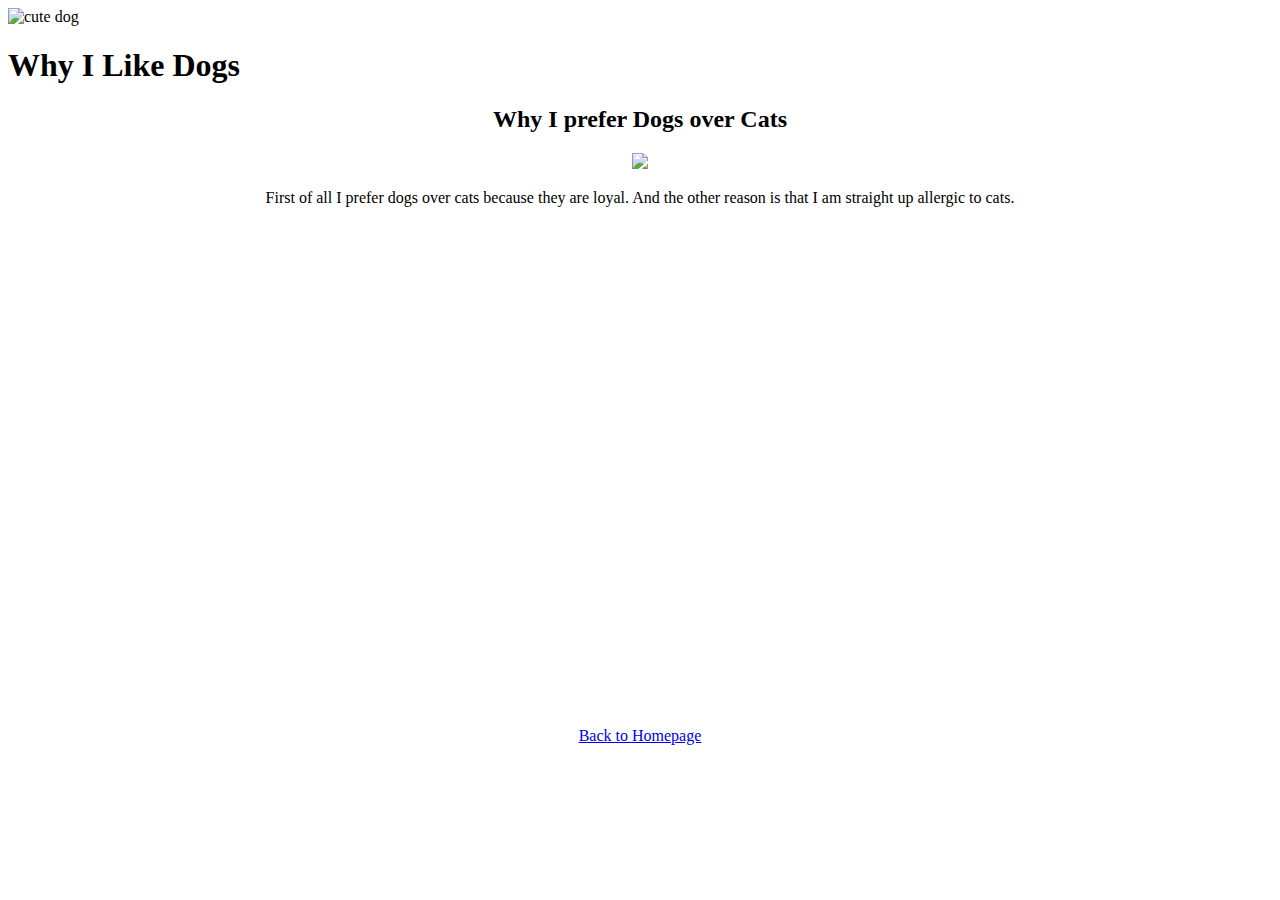
==== atm.html @ a55a3eb2 "Add files via upload" ====
<!DOCTYPE html>
<head>
<title> All About Dogs</title>
  <link href="app.css" rel="stylesheet">
<meta charset="utf-8">
</head>
<body>
  <header>
    <img src="https://images.unsplash.com/photo-1453227588063-bb302b62f50b?auto=format&fit=crop&w=1050&q=60&ixid=dW5zcGxhc2guY29tOzs7Ozs%3D" alt="cute dog" width="500">
    <h1>Why I Like Dogs</h1> 
  </header>
  <center>
  <h2>Why I prefer Dogs over Cats</h2>
  <article>
    <img src="image/dog2.jpg">
  <p> First of all I prefer dogs over cats because they are loyal. And the other reason is that I am straight up allergic to cats.</p>
  <iframe src="https://docs.google.com/forms/d/e/1FAIpQLSc6bQSyhdpkRiZwyCJItgwPmTbhxGUYbNKqJW1uVklZk7CRhg/viewform?embedded=true" width="760" height="500" frameborder="0" marginheight="0" marginwidth="0">Loading...</iframe>
  </article>
  <footer><a href="index.html"> Back to Homepage</a></footer>
</center>
</body>
</html>
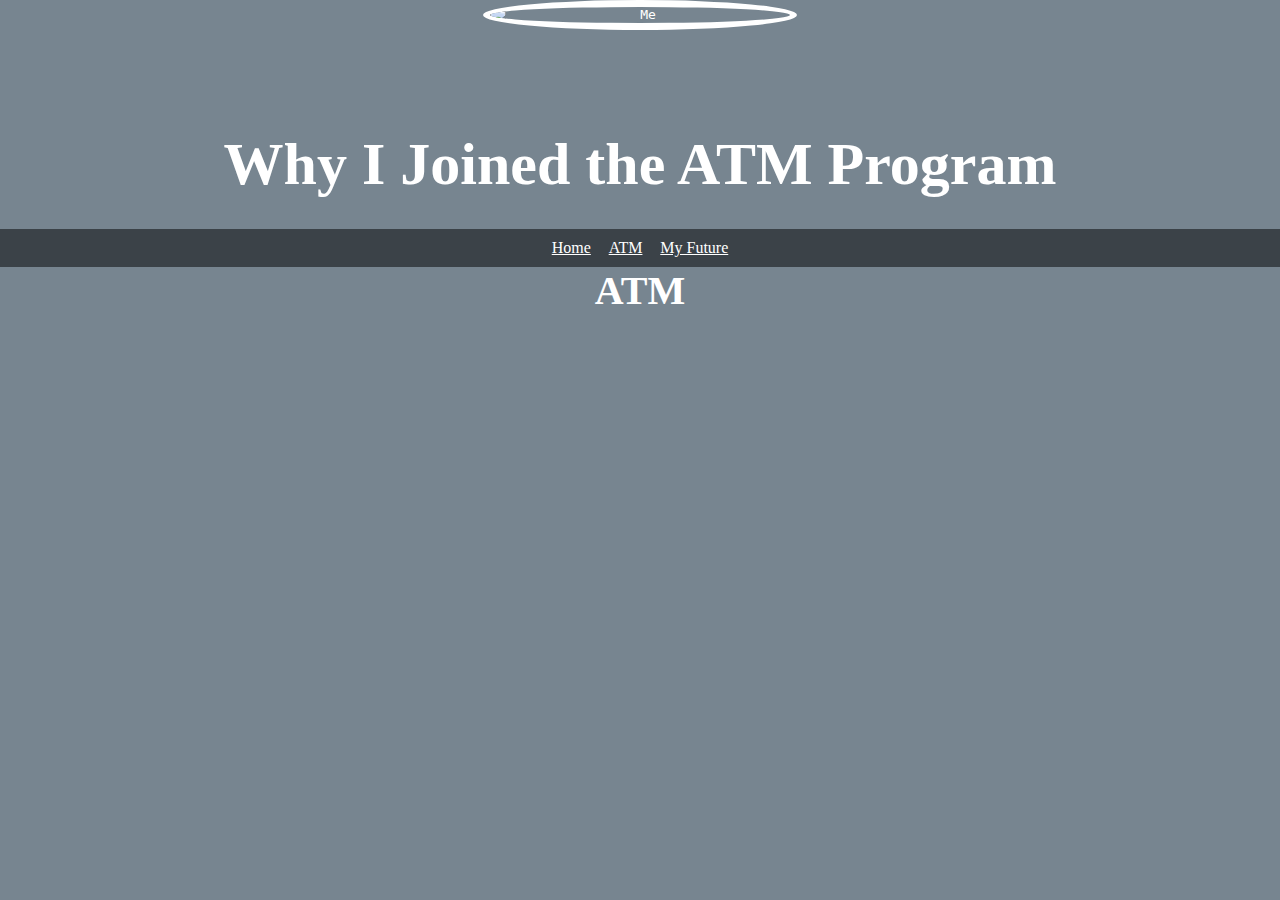
==== commit d6245b94: "Update atm.html" ====
--- a/atm.html
+++ b/atm.html
@@ -1,22 +1,20 @@
-<!DOCTYPE html>
-<head>
-<title> All About Dogs</title>
-  <link href="app.css" rel="stylesheet">
-<meta charset="utf-8">
-</head>
-<body>
-  <header>
-    <img src="https://images.unsplash.com/photo-1453227588063-bb302b62f50b?auto=format&fit=crop&w=1050&q=60&ixid=dW5zcGxhc2guY29tOzs7Ozs%3D" alt="cute dog" width="500">
-    <h1>Why I Like Dogs</h1> 
-  </header>
-  <center>
-  <h2>Why I prefer Dogs over Cats</h2>
-  <article>
-    <img src="image/dog2.jpg">
-  <p> First of all I prefer dogs over cats because they are loyal. And the other reason is that I am straight up allergic to cats.</p>
-  <iframe src="https://docs.google.com/forms/d/e/1FAIpQLSc6bQSyhdpkRiZwyCJItgwPmTbhxGUYbNKqJW1uVklZk7CRhg/viewform?embedded=true" width="760" height="500" frameborder="0" marginheight="0" marginwidth="0">Loading...</iframe>
-  </article>
-  <footer><a href="index.html"> Back to Homepage</a></footer>
-</center>
-</body>
-</html>+<!doctype html>
+<html lang="en">
+	<head>
+		<title>Dylan's Website</title>
+		<link rel="stylesheet" type="text/css" href="app.css">
+		<link href="https://fonts.googleapis.com/css?family=Oswald" rel="stylesheet">
+	</head>
+	<body>
+		<header>
+			<img src="https://upload.wikimedia.org/wikipedia/commons/thumb/0/0f/Face-glasses.svg/2000px-Face-glasses.svg.png" alt="Me" width="300"; >
+			<h1 class="title">Why I Joined the ATM Program</h1>
+				<ul class="header-links">
+					<li class="hlinks"><a href="index.html">Home</a></li>
+					<li class="hlinks"><a href="atm.html">ATM</a></li>
+					<li class="hlinks"><a href="future.html">My Future</a></li>
+				</ul>
+		</header>
+		<h1>ATM</h1>
+	</body>
+</html>
--- a/app.css
+++ b/app.css
@@ -0,0 +1,102 @@
+* {
+	margin: 0;
+	padding: 0;
+}
+body {
+	background: rgb(119, 133, 144);
+	font-family: 'Delius', cursive;
+	color: white;
+}
+header {
+  text-align: center;
+  color: white;
+  font-family: monospace;
+  background: url("https://upload.wikimedia.org/wikipedia/commons/6/61/WINTER_08-09_208_wiki.jpg");
+  background-size: cover;
+    }
+.header-links {
+	padding: 10px 10px 10px 10px;
+      	background: rgba(0,0,0,0.5);
+}
+.hlinks {
+	display: inline;
+      	padding: 5px 5px 5px 5px;
+}
+.atm-links {
+	color: black;
+}
+ul {
+	padding-left: 10px;
+	color: white;
+    }
+li {
+	font-family: 'Delius', cursive;
+	color: white;
+}
+a {
+	color: white;
+	font-family: 'Delius', cursive;
+}
+h1 {
+	text-align: center;
+  font-family: 'Sacramento', cursive;
+	font-size: 40px;
+	color: white;
+	margin: 0px;
+}
+img {
+  border: 7px solid white;
+  border-radius: 50%;
+	display: block;
+    margin: auto;
+}
+p {
+	padding-top: 5px;
+	font-family: 'Delius', cursive;
+	color: white;
+	
+}
+ article {
+      max-width: 800px;
+      padding: 20px;
+      margin: 0 auto;
+    }
+h2 {
+	font-family: 'Delius', cursive;
+	color: white;
+}
+table, tr {
+	font-family: 'Delius', cursive;
+	color: white;
+	border: 1px solid rgb(119, 133, 144);
+}
+table {
+	border-collapse: collapse;
+	width: 100%;
+}
+tr {
+	height: 50px;
+}
+td, th {
+	padding: 15px;
+	text-align: left;
+}
+th {
+	background-color: rgb(91, 190, 216);
+	color: white;
+}
+td, tr {
+	color: black;
+	background-color: rgb(255, 255, 255);
+}
+.title {
+	font-size: 60px;
+	margin: 0;
+	padding: 100px 10px 30px 10px;
+}
+.Family{
+	border: 7px solid black;
+	border-radius: 0%;
+	  display: block;
+	  margin: auto;
+}	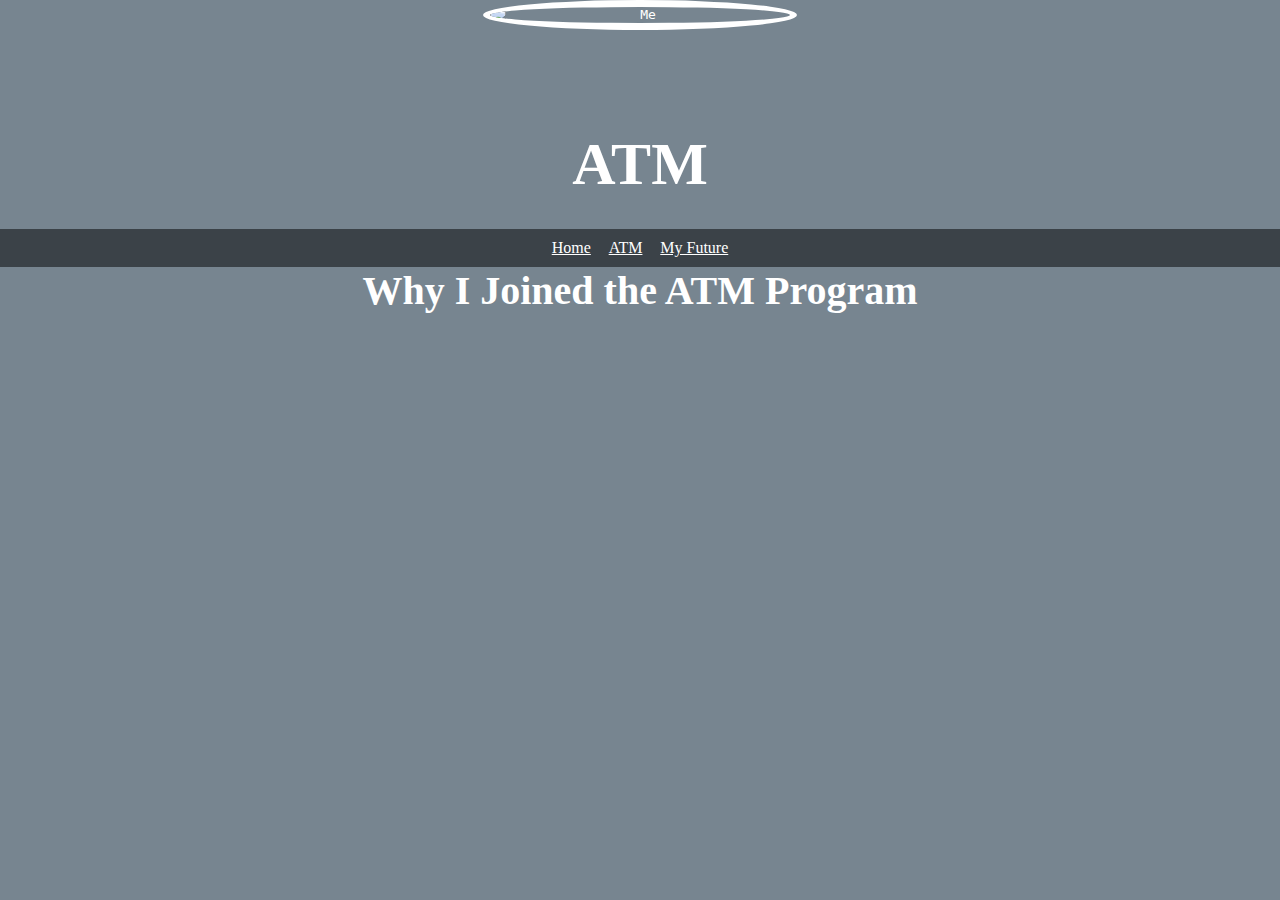
==== commit 5a6da6e3: "Update atm.html" ====
--- a/atm.html
+++ b/atm.html
@@ -8,13 +8,13 @@
 	<body>
 		<header>
 			<img src="https://upload.wikimedia.org/wikipedia/commons/thumb/0/0f/Face-glasses.svg/2000px-Face-glasses.svg.png" alt="Me" width="300"; >
-			<h1 class="title">Why I Joined the ATM Program</h1>
+			<h1 class="title">ATM</h1>
 				<ul class="header-links">
 					<li class="hlinks"><a href="index.html">Home</a></li>
 					<li class="hlinks"><a href="atm.html">ATM</a></li>
 					<li class="hlinks"><a href="future.html">My Future</a></li>
 				</ul>
 		</header>
-		<h1>ATM</h1>
+		<h1>Why I Joined the ATM Program</h1>
 	</body>
 </html>
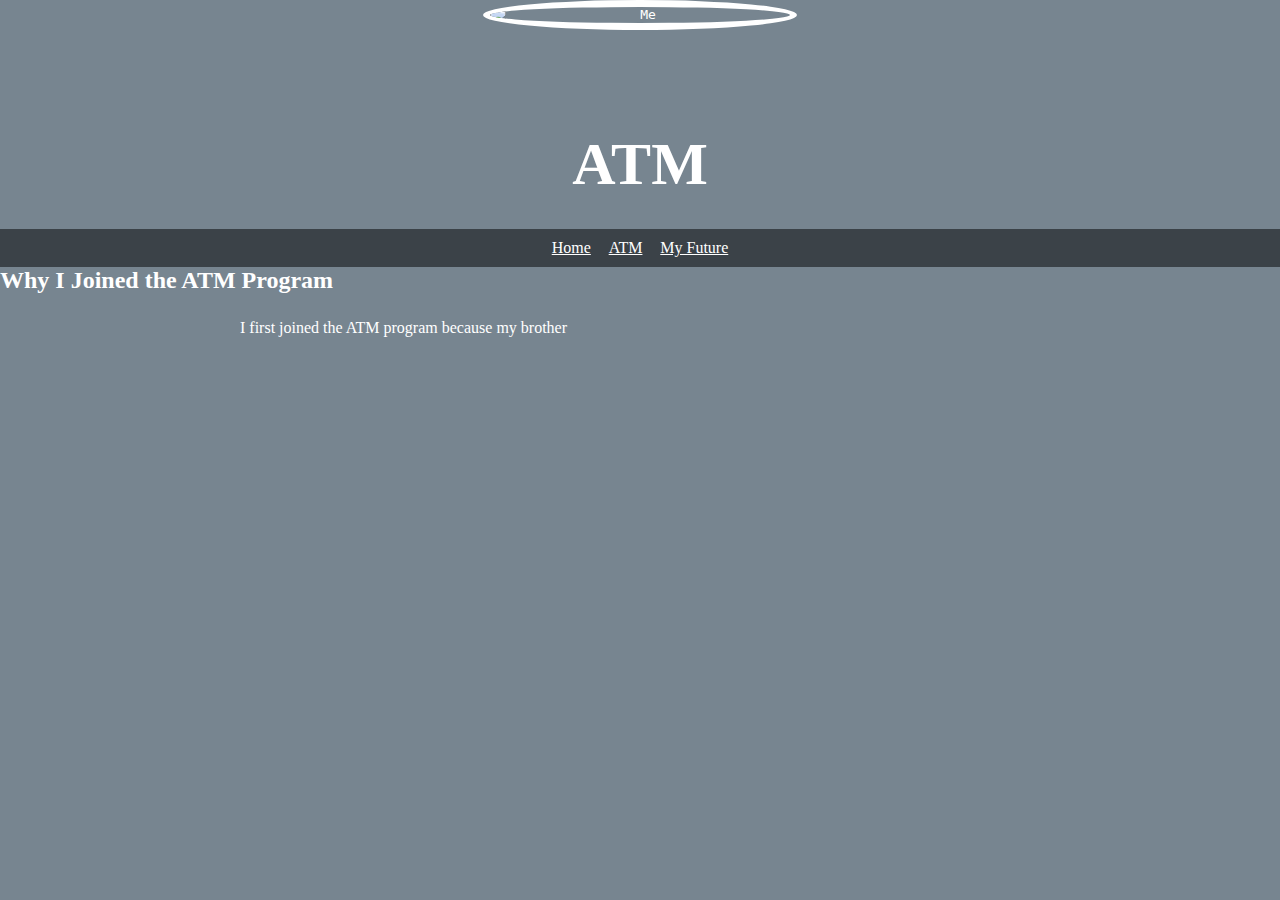
==== commit aecc205d: "Update atm.html" ====
--- a/atm.html
+++ b/atm.html
@@ -15,6 +15,8 @@
 					<li class="hlinks"><a href="future.html">My Future</a></li>
 				</ul>
 		</header>
-		<h1>Why I Joined the ATM Program</h1>
+		<h2>Why I Joined the ATM Program</h2>
+		<article>
+			<p>I first joined the ATM program because my brother
 	</body>
 </html>
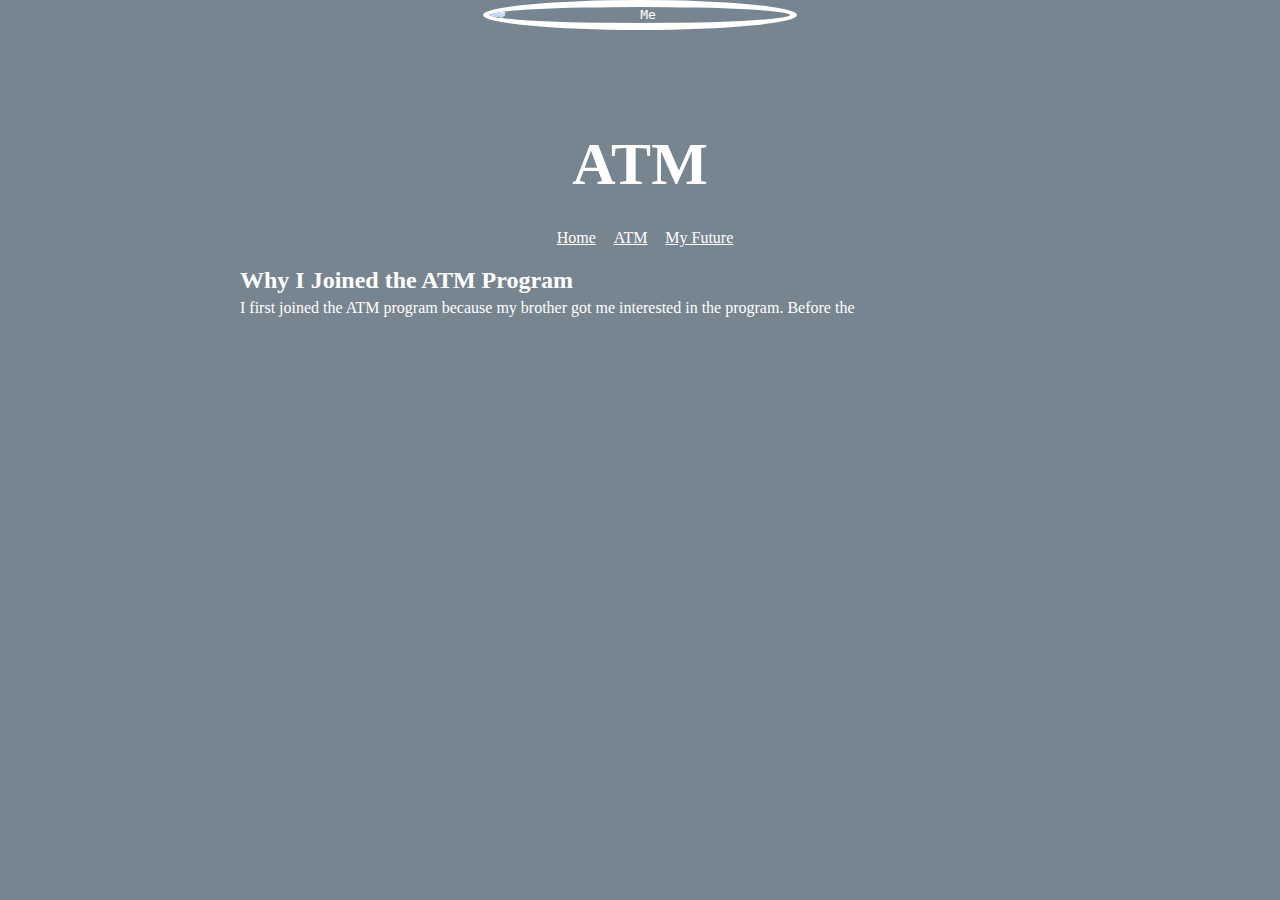
==== commit 2bdd9157: "Update atm.html" ====
--- a/atm.html
+++ b/atm.html
@@ -9,14 +9,14 @@
 		<header>
 			<img src="https://upload.wikimedia.org/wikipedia/commons/thumb/0/0f/Face-glasses.svg/2000px-Face-glasses.svg.png" alt="Me" width="300"; >
 			<h1 class="title">ATM</h1>
-				<ul class="header-links">
+				<ul class="links">
 					<li class="hlinks"><a href="index.html">Home</a></li>
 					<li class="hlinks"><a href="atm.html">ATM</a></li>
 					<li class="hlinks"><a href="future.html">My Future</a></li>
 				</ul>
 		</header>
+		<article>
 		<h2>Why I Joined the ATM Program</h2>
-		<article>
-			<p>I first joined the ATM program because my brother
+			<p>I first joined the ATM program because my brother got me interested in the program. Before the 
 	</body>
 </html>
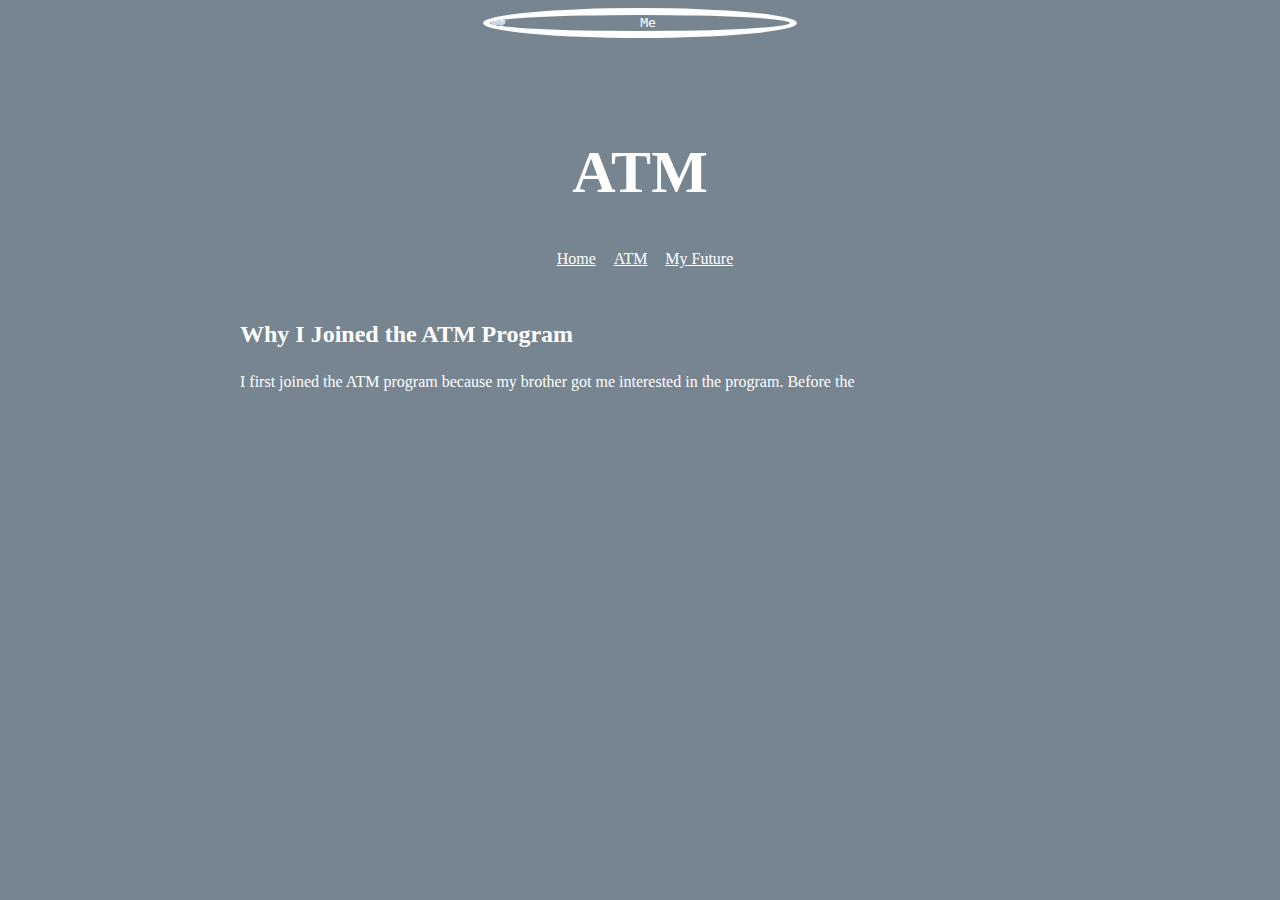
==== commit 2551ade6: "Update atm.html" ====
--- a/atm.html
+++ b/atm.html
@@ -9,7 +9,7 @@
 		<header>
 			<img src="https://upload.wikimedia.org/wikipedia/commons/thumb/0/0f/Face-glasses.svg/2000px-Face-glasses.svg.png" alt="Me" width="300"; >
 			<h1 class="title">ATM</h1>
-				<ul class="links">
+				<ul class="header-links">
 					<li class="hlinks"><a href="index.html">Home</a></li>
 					<li class="hlinks"><a href="atm.html">ATM</a></li>
 					<li class="hlinks"><a href="future.html">My Future</a></li>
--- a/app.css
+++ b/app.css
@@ -1,7 +1,3 @@
-* {
-	margin: 0;
-	padding: 0;
-}
 body {
 	background: rgb(119, 133, 144);
 	font-family: 'Delius', cursive;
@@ -14,7 +10,7 @@
   background: url("https://upload.wikimedia.org/wikipedia/commons/6/61/WINTER_08-09_208_wiki.jpg");
   background-size: cover;
     }
-.header-links {
+.links {
 	padding: 10px 10px 10px 10px;
       	background: rgba(0,0,0,0.5);
 }
@@ -99,4 +95,4 @@
 	border-radius: 0%;
 	  display: block;
 	  margin: auto;
-}	+}	
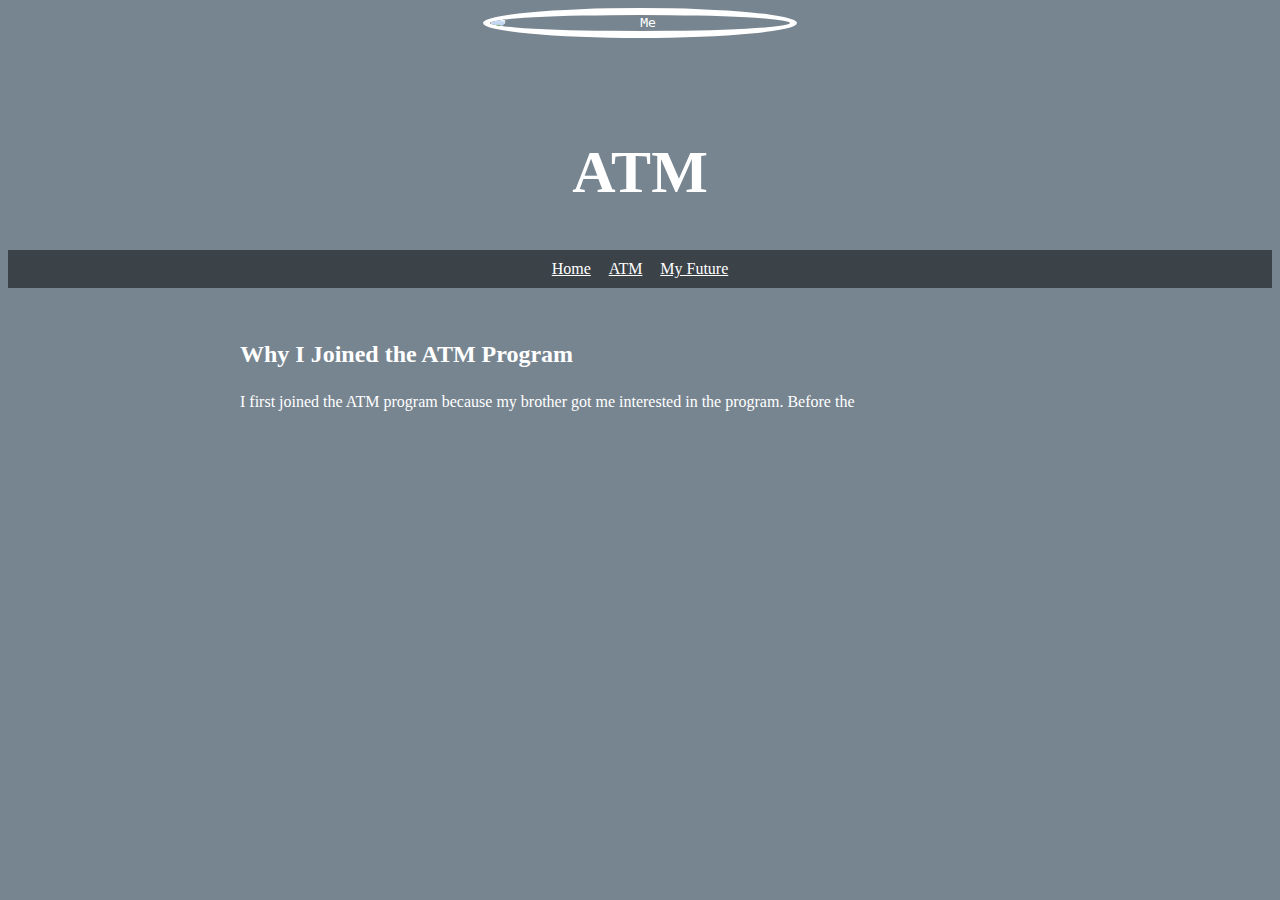
==== commit 34aab1f1: "Update atm.html" ====
--- a/atm.html
+++ b/atm.html
@@ -12,7 +12,7 @@
 				<ul class="header-links">
 					<li class="hlinks"><a href="index.html">Home</a></li>
 					<li class="hlinks"><a href="atm.html">ATM</a></li>
-					<li class="hlinks"><a href="future.html">My Future</a></li>
+					<li class="hlinks"><a href="myFuture.html">My Future</a></li>
 				</ul>
 		</header>
 		<article>
--- a/app.css
+++ b/app.css
@@ -10,7 +10,7 @@
   background: url("https://upload.wikimedia.org/wikipedia/commons/6/61/WINTER_08-09_208_wiki.jpg");
   background-size: cover;
     }
-.links {
+.header-links {
 	padding: 10px 10px 10px 10px;
       	background: rgba(0,0,0,0.5);
 }
@@ -96,3 +96,7 @@
 	  display: block;
 	  margin: auto;
 }	
+ img.games{
+	border-radius: 0%;
+	border: 7px solid black;
+}
